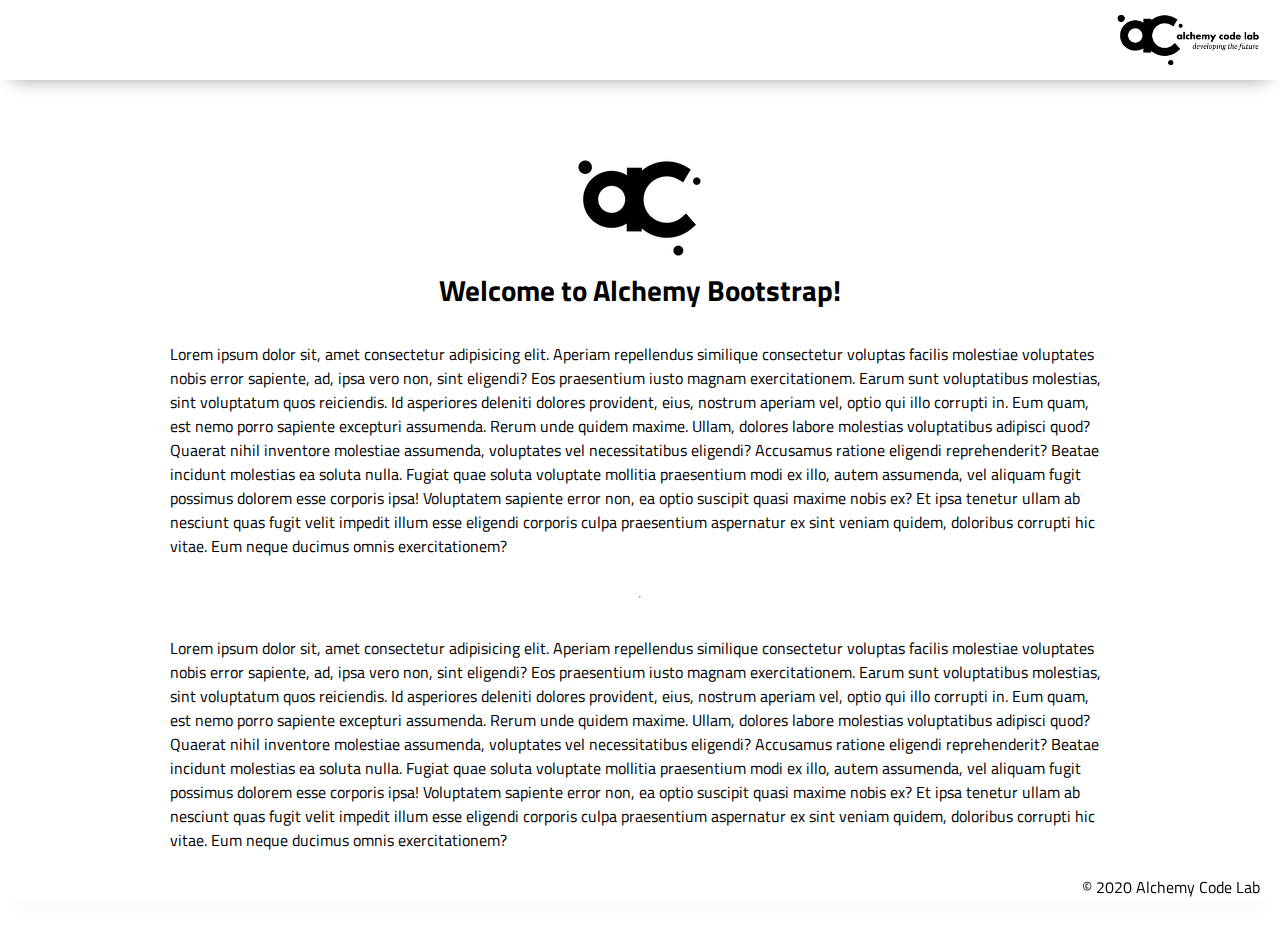
==== index.html @ 676f5098 "Initial commit" ====
<!DOCTYPE html>
<html lang="en">

<head>
    <meta charset="UTF-8">
    <meta name="viewport" content="width=device-width, initial-scale=1.0">
    <meta http-equiv="X-UA-Compatible" content="ie=edge">
    <link href="https://fonts.googleapis.com/css2?family=Titillium+Web:wght@300&display=swap" rel="stylesheet">
    <link rel="stylesheet" href="./styles/reset.css">
    <link rel="stylesheet" href="./styles/style.css">
    <link rel="stylesheet" href="./styles/home.css">
    <title>Document</title>
</head>

<body>
    <header>
        <div class="gutter-right logo">
            <img src="assets/big-logo.png" />
        </div>
    </header>
    <main>
        <section class="main-section">
            <img class="main-logo" src="./assets/alchemy-logo.png" />
            <h2>
                Welcome to Alchemy Bootstrap!
            </h2>

            <p>
                Lorem ipsum dolor sit, amet consectetur adipisicing elit. Aperiam repellendus similique consectetur
                voluptas facilis molestiae voluptates nobis error sapiente, ad, ipsa vero non, sint eligendi? Eos
                praesentium iusto magnam exercitationem.
                Earum sunt voluptatibus molestias, sint voluptatum quos reiciendis. Id asperiores deleniti dolores
                provident, eius, nostrum aperiam vel, optio qui illo corrupti in. Eum quam, est nemo porro sapiente
                excepturi assumenda.
                Rerum unde quidem maxime. Ullam, dolores labore molestias voluptatibus adipisci quod? Quaerat nihil
                inventore molestiae assumenda, voluptates vel necessitatibus eligendi? Accusamus ratione eligendi
                reprehenderit? Beatae incidunt molestias ea soluta nulla.
                Fugiat quae soluta voluptate mollitia praesentium modi ex illo, autem assumenda, vel aliquam fugit
                possimus dolorem esse corporis ipsa! Voluptatem sapiente error non, ea optio suscipit quasi maxime nobis
                ex?
                Et ipsa tenetur ullam ab nesciunt quas fugit velit impedit illum esse eligendi corporis culpa
                praesentium aspernatur ex sint veniam quidem, doloribus corrupti hic vitae. Eum neque ducimus omnis
                exercitationem?
            </p>
            <hr />
            <p>
                Lorem ipsum dolor sit, amet consectetur adipisicing elit. Aperiam repellendus similique consectetur
                voluptas facilis molestiae voluptates nobis error sapiente, ad, ipsa vero non, sint eligendi? Eos
                praesentium iusto magnam exercitationem.
                Earum sunt voluptatibus molestias, sint voluptatum quos reiciendis. Id asperiores deleniti dolores
                provident, eius, nostrum aperiam vel, optio qui illo corrupti in. Eum quam, est nemo porro sapiente
                excepturi assumenda.
                Rerum unde quidem maxime. Ullam, dolores labore molestias voluptatibus adipisci quod? Quaerat nihil
                inventore molestiae assumenda, voluptates vel necessitatibus eligendi? Accusamus ratione eligendi
                reprehenderit? Beatae incidunt molestias ea soluta nulla.
                Fugiat quae soluta voluptate mollitia praesentium modi ex illo, autem assumenda, vel aliquam fugit
                possimus dolorem esse corporis ipsa! Voluptatem sapiente error non, ea optio suscipit quasi maxime nobis
                ex?
                Et ipsa tenetur ullam ab nesciunt quas fugit velit impedit illum esse eligendi corporis culpa
                praesentium aspernatur ex sint veniam quidem, doloribus corrupti hic vitae. Eum neque ducimus omnis
                exercitationem?
            </p>

        </section>
    </main>
    <footer>
        <div class="copy gutter-right">&copy; 2020 Alchemy Code Lab</div>
    </footer>

    <script type="module" src="./app.js"></script>
</body>

</html>
---- styles/style.css ----
body {
    /* https://coolors.co/generate and click export -> scss to get the colors to copy and paste below*/
    /* --color1: hsla(349, 69%, 76%, 1);
    --color2: hsla(207, 67%, 44%, 1);
    --color3: hsla(200, 61%, 56%, 1);
    --color4: hsla(187, 41%, 94%, 1);
    --color5: hsla(170, 28%, 95%, 1); */

    /* --color1: hsla(45, 86%, 83%, 1);
    --color2: hsla(135, 65%, 98%, 1);
    --color3: hsla(315, 37%, 86%, 1);
    --color4: hsla(45, 73%, 98%, 1);
    --color5: hsla(224, 40%, 79%, 1); */
    
    --header-height: 80px;
    --shadow: 0px 10px 20px -12px rgba(0,0,0,0.45);
    --gutter: 30px;
    --footer-height: 25px;
    
    font-family: 'Titillium Web', sans-serif;
    background-color: var(--color2);
}

main {
    display: flex;
    flex-direction: column;
    justify-content: center;
    align-items: center;
    margin-bottom: calc(var(--footer-height));
}

section {
    background-color: var(--color5);
    width: 1000px;
    max-width: 80%;
    display: flex;
    flex-direction: column;
    justify-content: center;
    align-items: center;
    padding-top: var(--gutter);
    padding-bottom: var(--gutter);
    margin-top: var(--gutter);
    margin-bottom: var(--gutter);
    border: solid 2px var(--color1);
}

header {
    display: flex;
    justify-content: flex-end;
    background-color: var(--color3);
    height: var(--header-height);
    box-shadow: var(--shadow);
}

footer {
    display: flex;
    justify-content: flex-end;
    background-color: var(--color3);
    box-shadow: var(--shadow);
}


h2 {
    font-size: 1.8rem;
    font-weight: bold;
}

.gutter-right {
    margin-right: 20px;
}

.main-logo {
    animation: pulse 5s infinite ease-in-out;
}

header img {
    height: var(--header-height);
}

p {
    margin: var(--gutter);
}
  
footer {
    position: fixed;
    width: 100%;
    bottom: 0;
    height: var(--footer-height);
    display: flex;
    justify-content: flex-end;
    background-color: var(--color3);
    box-shadow: var(--shadow);
}
  
  @keyframes pulse {
    20% {
      transform: rotate3d(-10, -10, -10, 50deg) scale(1.2);
    }

    40% {
        transform: rotate3d(10, 10, -10, 50deg) scale(1);
    }

    60% {
        transform: rotate3d(-10, 10, 10, 50deg) scale(1.2);
      }

    80% {
        transform: rotate3d(10, 10, 10, 50deg) scale(1);
    }

  }
---- styles/home.css ----
/* add home page styles here */
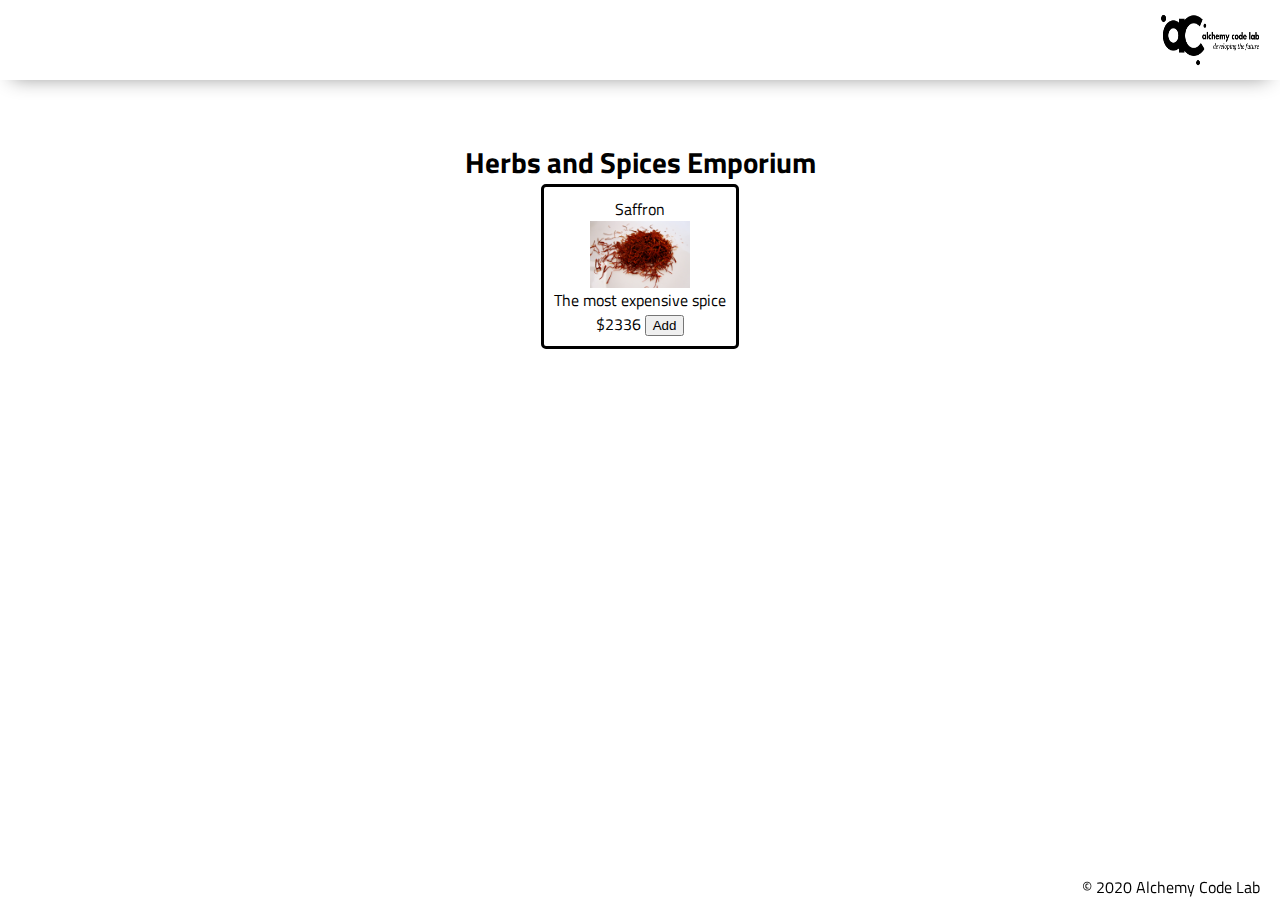
==== commit 12b48947: "static product design" ====
--- a/index.html
+++ b/index.html
@@ -20,46 +20,22 @@
     </header>
     <main>
         <section class="main-section">
-            <img class="main-logo" src="./assets/alchemy-logo.png" />
             <h2>
-                Welcome to Alchemy Bootstrap!
+                Herbs and Spices Emporium
             </h2>
-
-            <p>
-                Lorem ipsum dolor sit, amet consectetur adipisicing elit. Aperiam repellendus similique consectetur
-                voluptas facilis molestiae voluptates nobis error sapiente, ad, ipsa vero non, sint eligendi? Eos
-                praesentium iusto magnam exercitationem.
-                Earum sunt voluptatibus molestias, sint voluptatum quos reiciendis. Id asperiores deleniti dolores
-                provident, eius, nostrum aperiam vel, optio qui illo corrupti in. Eum quam, est nemo porro sapiente
-                excepturi assumenda.
-                Rerum unde quidem maxime. Ullam, dolores labore molestias voluptatibus adipisci quod? Quaerat nihil
-                inventore molestiae assumenda, voluptates vel necessitatibus eligendi? Accusamus ratione eligendi
-                reprehenderit? Beatae incidunt molestias ea soluta nulla.
-                Fugiat quae soluta voluptate mollitia praesentium modi ex illo, autem assumenda, vel aliquam fugit
-                possimus dolorem esse corporis ipsa! Voluptatem sapiente error non, ea optio suscipit quasi maxime nobis
-                ex?
-                Et ipsa tenetur ullam ab nesciunt quas fugit velit impedit illum esse eligendi corporis culpa
-                praesentium aspernatur ex sint veniam quidem, doloribus corrupti hic vitae. Eum neque ducimus omnis
-                exercitationem?
-            </p>
-            <hr />
-            <p>
-                Lorem ipsum dolor sit, amet consectetur adipisicing elit. Aperiam repellendus similique consectetur
-                voluptas facilis molestiae voluptates nobis error sapiente, ad, ipsa vero non, sint eligendi? Eos
-                praesentium iusto magnam exercitationem.
-                Earum sunt voluptatibus molestias, sint voluptatum quos reiciendis. Id asperiores deleniti dolores
-                provident, eius, nostrum aperiam vel, optio qui illo corrupti in. Eum quam, est nemo porro sapiente
-                excepturi assumenda.
-                Rerum unde quidem maxime. Ullam, dolores labore molestias voluptatibus adipisci quod? Quaerat nihil
-                inventore molestiae assumenda, voluptates vel necessitatibus eligendi? Accusamus ratione eligendi
-                reprehenderit? Beatae incidunt molestias ea soluta nulla.
-                Fugiat quae soluta voluptate mollitia praesentium modi ex illo, autem assumenda, vel aliquam fugit
-                possimus dolorem esse corporis ipsa! Voluptatem sapiente error non, ea optio suscipit quasi maxime nobis
-                ex?
-                Et ipsa tenetur ullam ab nesciunt quas fugit velit impedit illum esse eligendi corporis culpa
-                praesentium aspernatur ex sint veniam quidem, doloribus corrupti hic vitae. Eum neque ducimus omnis
-                exercitationem?
-            </p>
+            <ul class="product-list">
+                <li>
+                    <div class="store-item">
+                        <span class="product-name">Saffron</span>
+                        <img src = "assets/saffron.jpeg" alt="Saffron">
+                        <span class="description">The most expensive spice</span>
+                        <div class="buy-item">
+                            <span class="price">$2336</span>
+                            <button class="add-to-basket" value="crocus-sativas">Add</button>
+                        </div>
+                    </div>
+                </li>
+            </ul>
 
         </section>
     </main>
--- a/styles/style.css
+++ b/styles/style.css
@@ -92,6 +92,20 @@
     background-color: var(--color3);
     box-shadow: var(--shadow);
 }
+
+img {
+    max-height: 100px;
+    max-width: 100px;
+}
+
+.store-item {
+    display: flex;
+    flex-direction: column;
+    align-items: center;
+    border: 3px solid black;
+    border-radius: 5px;
+    padding: 10px;
+}
   
   @keyframes pulse {
     20% {
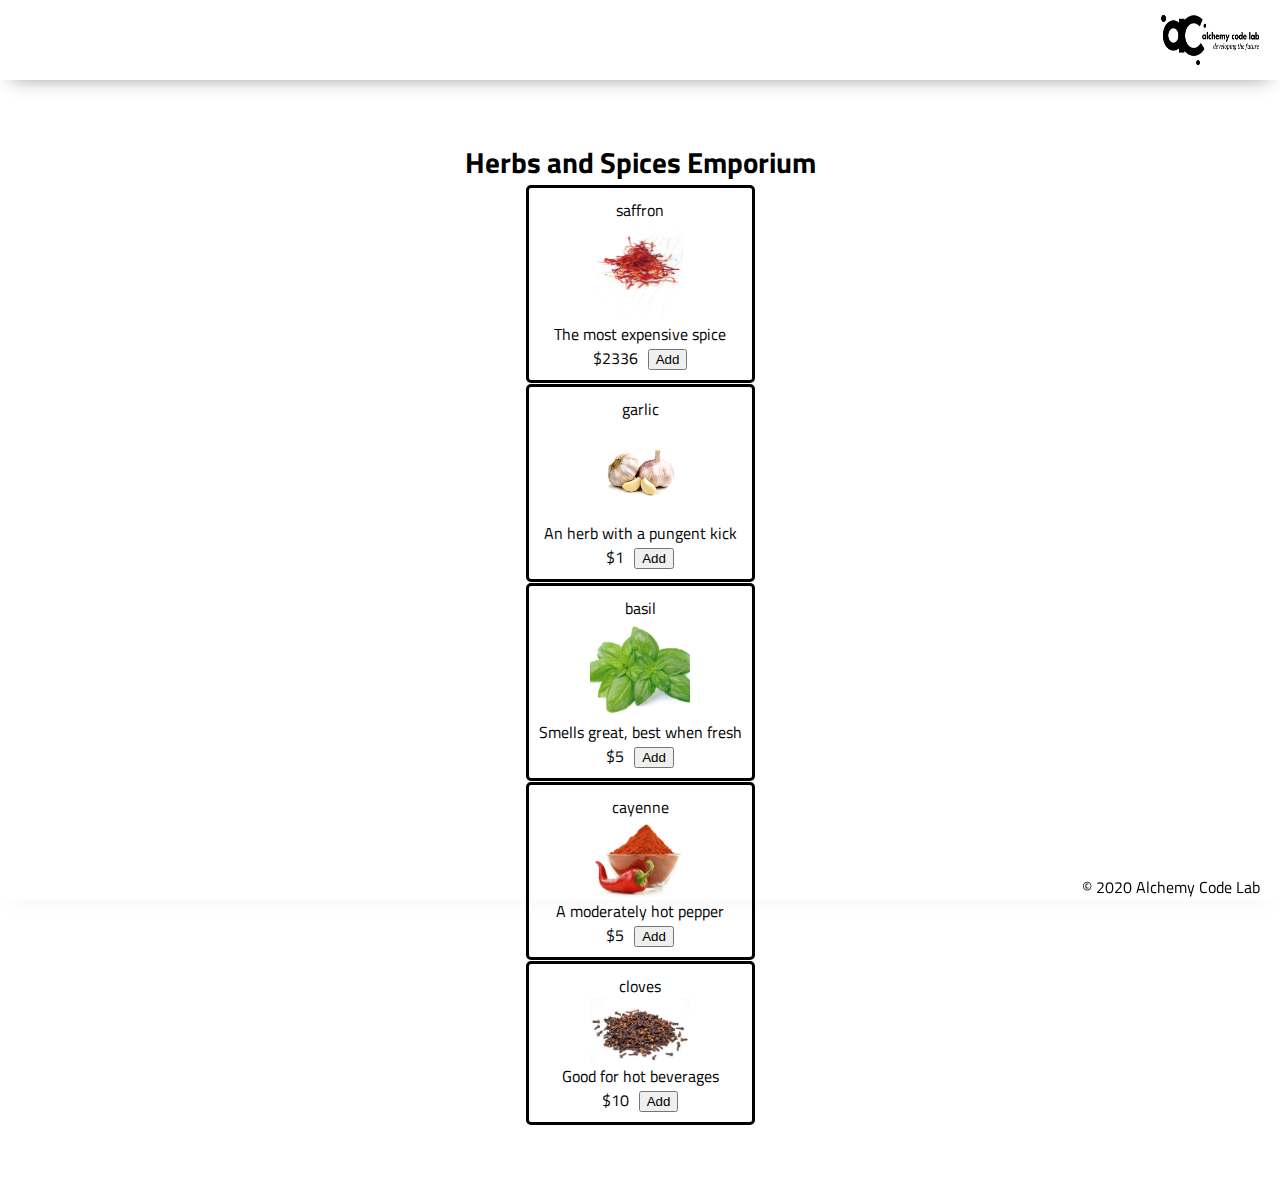
==== commit 71d40784: "add generating products list loop to app.js" ====
--- a/index.html
+++ b/index.html
@@ -23,17 +23,9 @@
             <h2>
                 Herbs and Spices Emporium
             </h2>
-            <ul class="product-list">
+            <ul id="product-list">
                 <li>
-                    <div class="store-item">
-                        <span class="product-name">Saffron</span>
-                        <img src = "assets/saffron.jpeg" alt="Saffron">
-                        <span class="description">The most expensive spice</span>
-                        <div class="buy-item">
-                            <span class="price">$2336</span>
-                            <button class="add-to-basket" value="crocus-sativas">Add</button>
-                        </div>
-                    </div>
+
                 </li>
             </ul>
 
--- a/styles/style.css
+++ b/styles/style.css
@@ -105,6 +105,11 @@
     border: 3px solid black;
     border-radius: 5px;
     padding: 10px;
+    margin: 1px;
+}
+
+button {
+    margin-left: 10px;
 }
   
   @keyframes pulse {
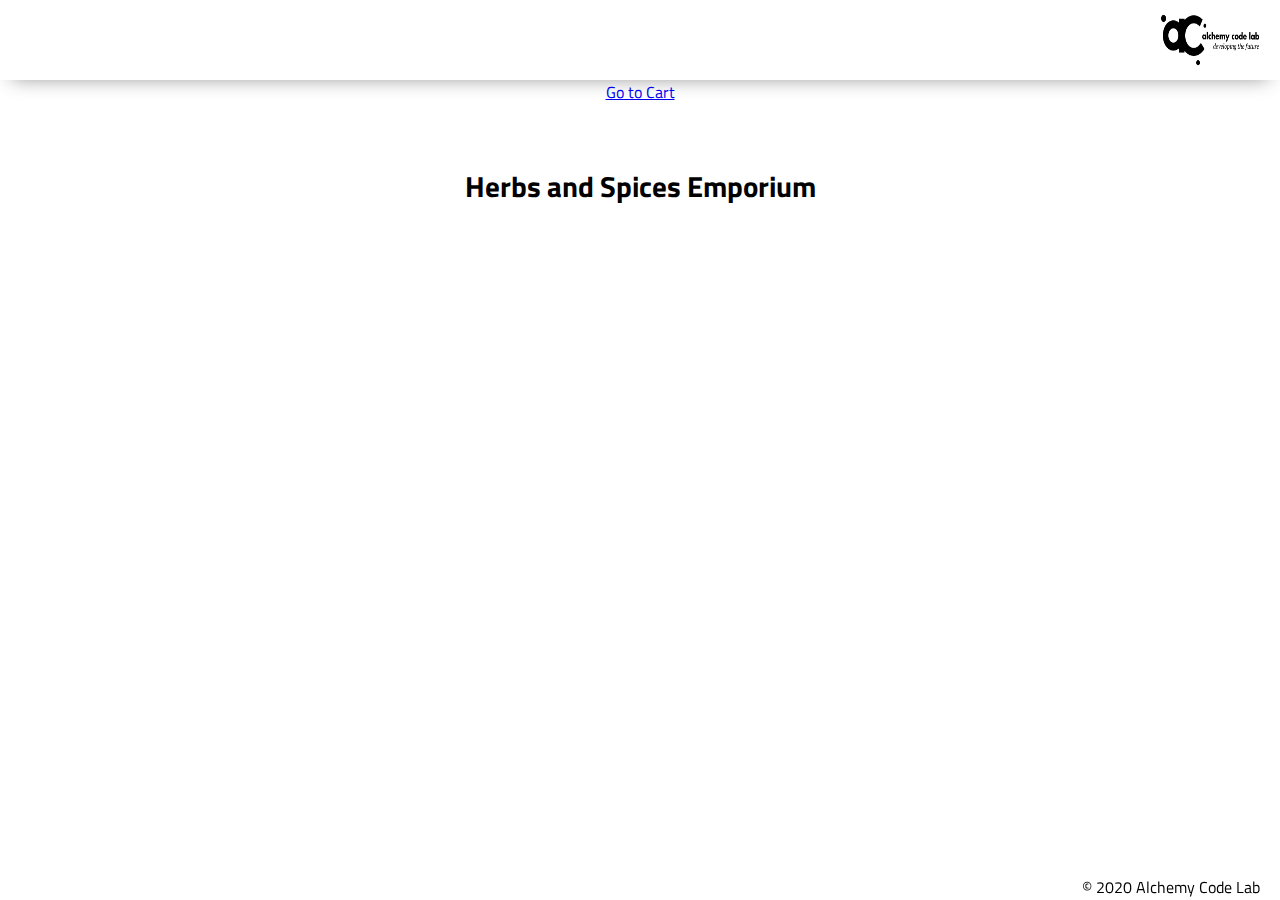
==== commit ce3b9057: "clean up filesystem and add links" ====
--- a/index.html
+++ b/index.html
@@ -19,6 +19,7 @@
         </div>
     </header>
     <main>
+        <a href="./shopping-cart/index.html">Go to Cart</a>
         <section class="main-section">
             <h2>
                 Herbs and Spices Emporium
@@ -35,7 +36,7 @@
         <div class="copy gutter-right">&copy; 2020 Alchemy Code Lab</div>
     </footer>
 
-    <script type="module" src="./app.js"></script>
+    <script type="module" src="./storefront.js"></script>
 </body>
 
 </html>
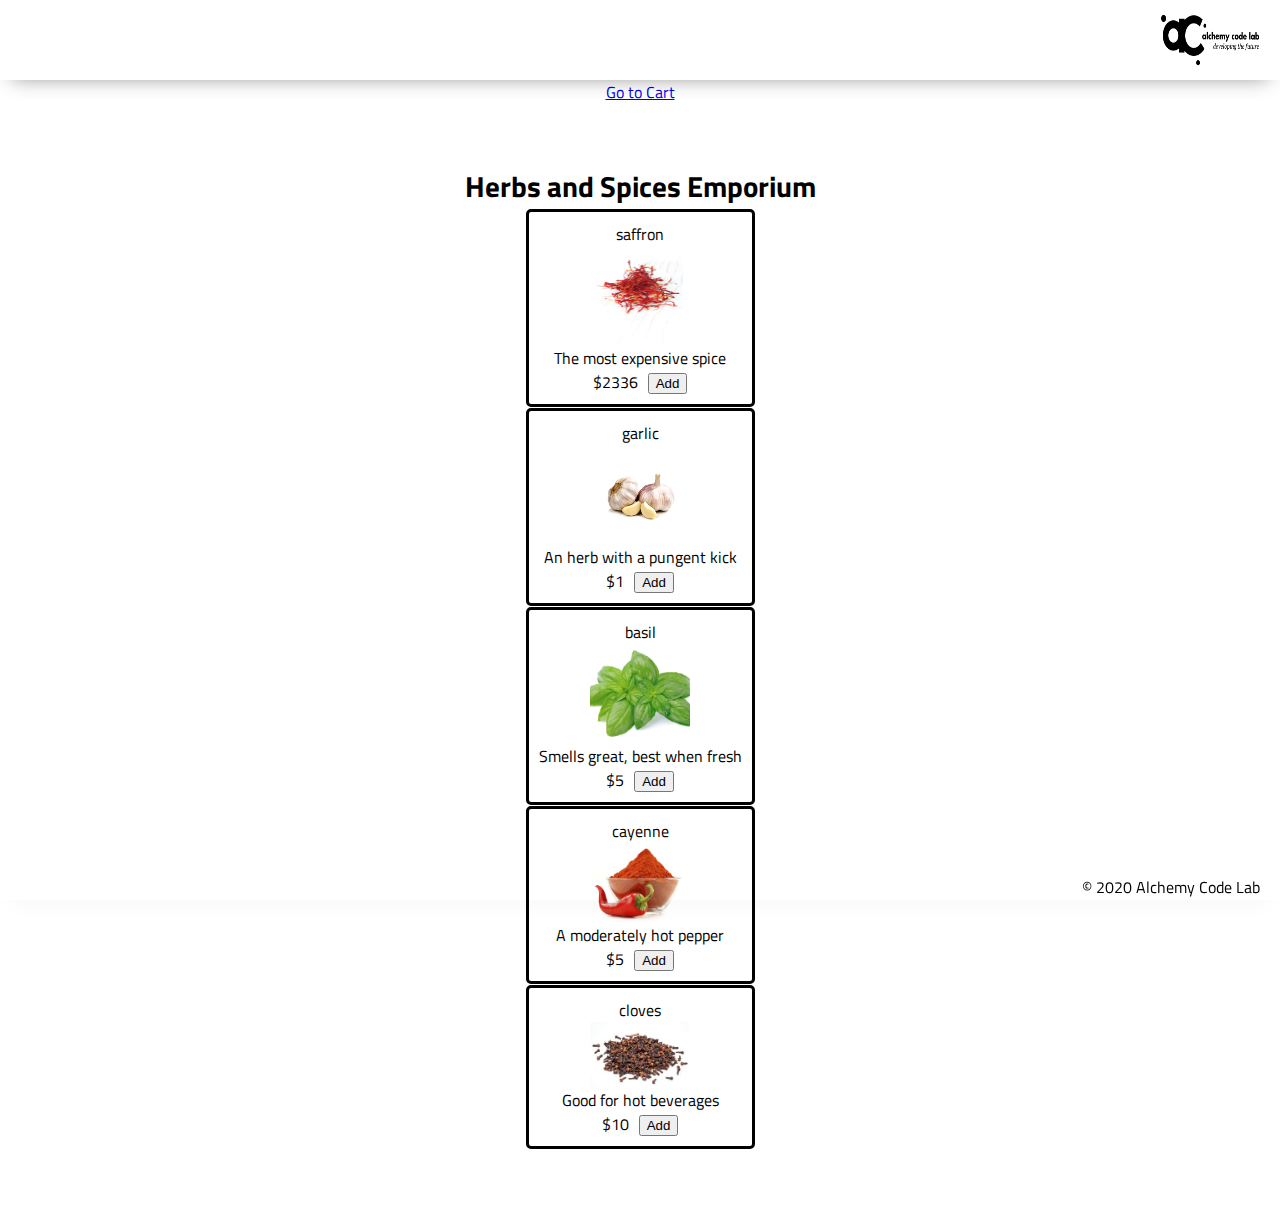
==== commit 3005e5bd: "addItemToCart func test failing" ====
--- a/index.html
+++ b/index.html
@@ -36,7 +36,7 @@
         <div class="copy gutter-right">&copy; 2020 Alchemy Code Lab</div>
     </footer>
 
-    <script type="module" src="./storefront.js"></script>
+    <script type="module" src="./storefront/storefront.js"></script>
 </body>
 
 </html>
